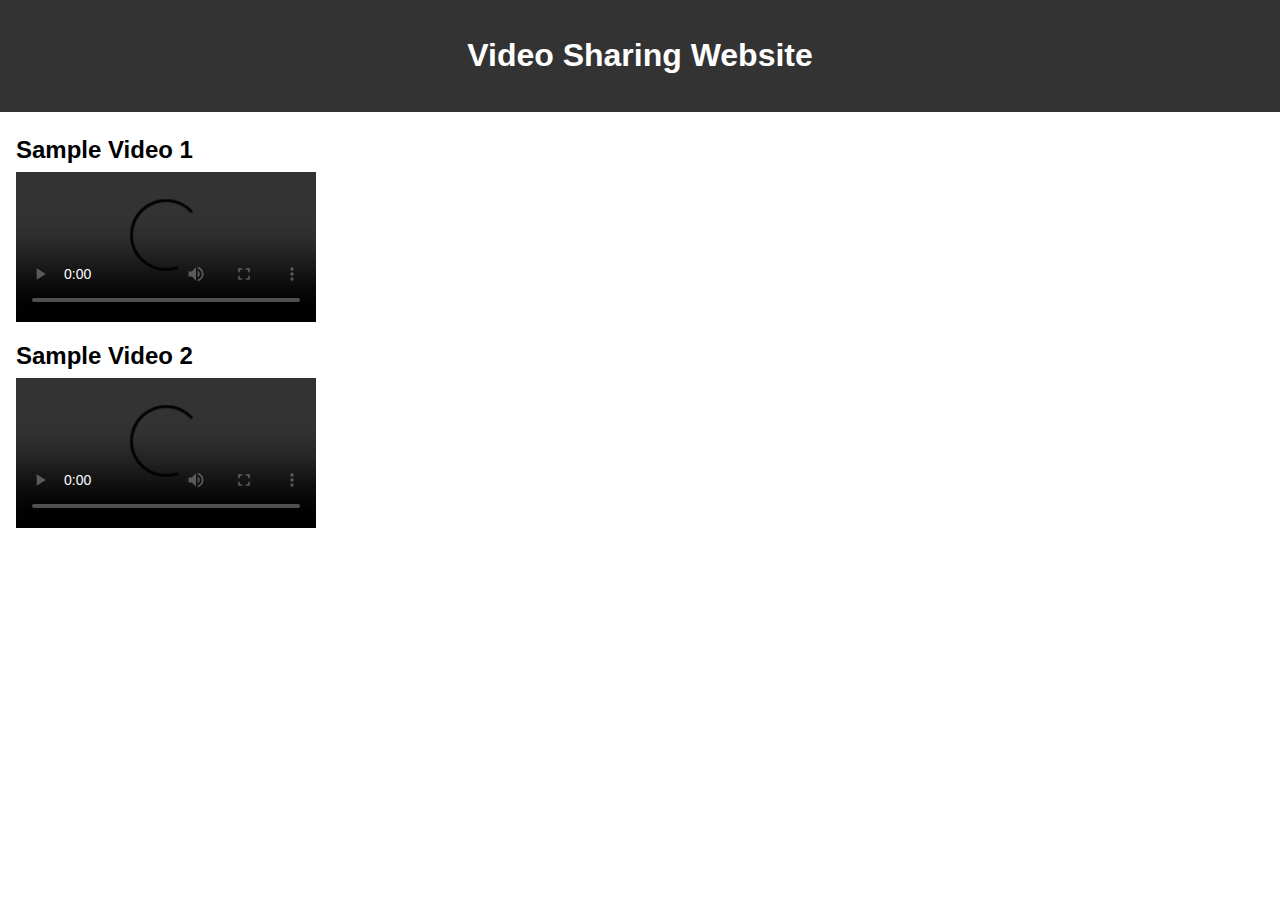
==== Untitled-2.html @ cb6fdf7a "Add files via upload" ====
<!DOCTYPE html>
<html lang="en">
<head>
  <meta charset="UTF-8">
  <meta name="viewport" content="width=device-width, initial-scale=1.0">
  <title>Video Sharing Website</title>
  <style>
    body {
      font-family: Arial, sans-serif;
      margin: 0;
      padding: 0;
    }

    header {
      background-color: #333;
      color: white;
      padding: 1rem;
      text-align: center;
    }

    main {
      padding: 1rem;
    }

    .video-container {
      margin-bottom: 1rem;
    }

    video {
      max-width: 100%;
      height: auto;
    }

    .video-title {
      margin: 0.5rem 0;
    }
  </style>
</head>
<body>
  <header>
    <h1>Video Sharing Website</h1>
  </header>
  <main>
    <!-- Add your video elements here -->
    <div class="video-container">
      <h2 class="video-title">Sample Video 1</h2>
      <video controls>
        <source src="idk" type="video/mp4">
        Your browser does not support the video tag.
      </video>
    </div>
    <div class="video-container">
      <h2 class="video-title">Sample Video 2</h2>
      <video controls>
        <source src="path/to/your/video2.mp4" type="video/mp4">
        Your browser does not support the video tag.
      </video>
    </div>
    <!-- Add more video elements as needed -->
  </main>
</body>
</html>
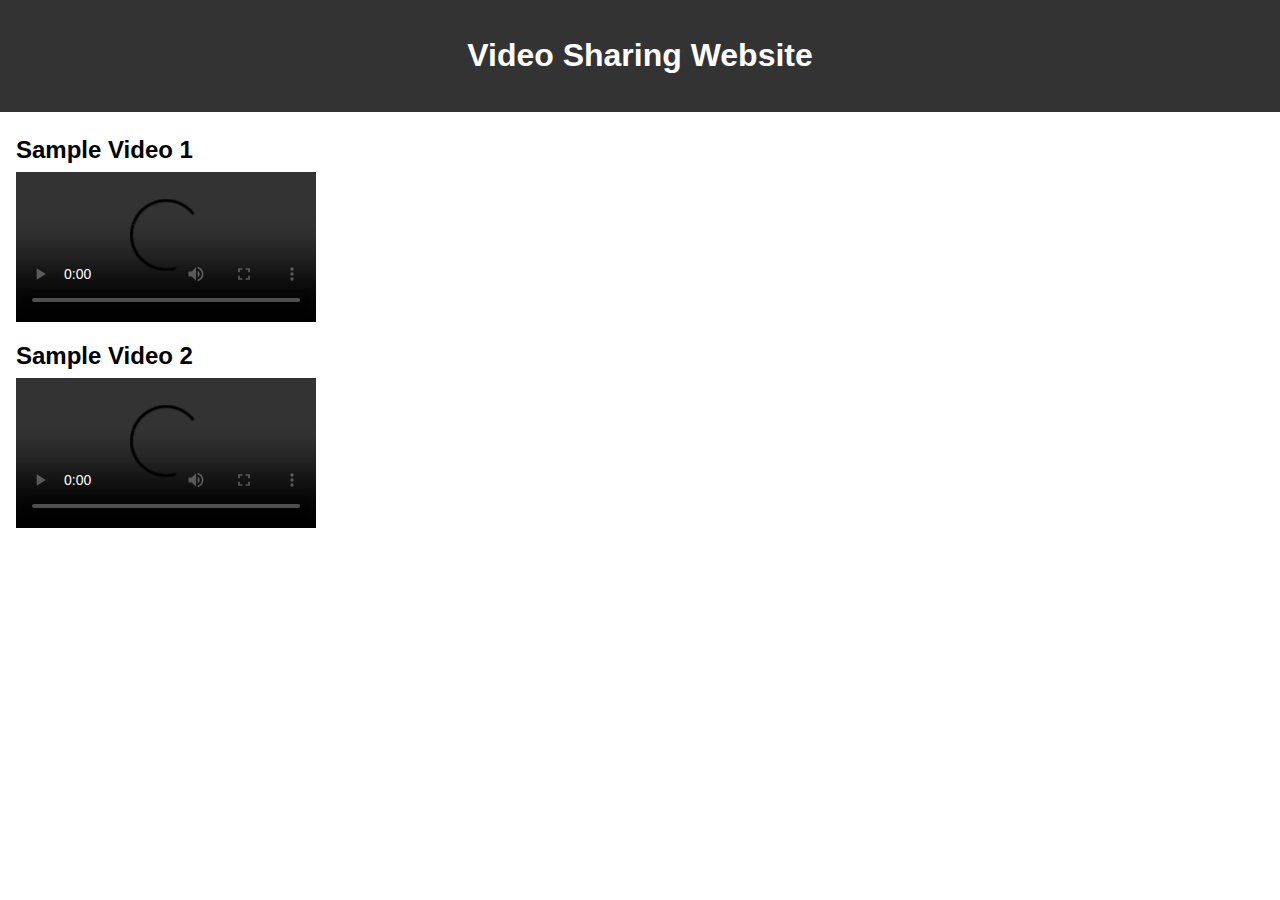
==== commit 6988f1ed: "Update Untitled-2.html" ====
--- a/Untitled-2.html
+++ b/Untitled-2.html
@@ -3,7 +3,7 @@
 <head>
   <meta charset="UTF-8">
   <meta name="viewport" content="width=device-width, initial-scale=1.0">
-  <title>Video Sharing Website</title>
+  <title>NetfliXD</title>
   <style>
     body {
       font-family: Arial, sans-serif;
@@ -59,4 +59,4 @@
     <!-- Add more video elements as needed -->
   </main>
 </body>
-</html>+</html>
